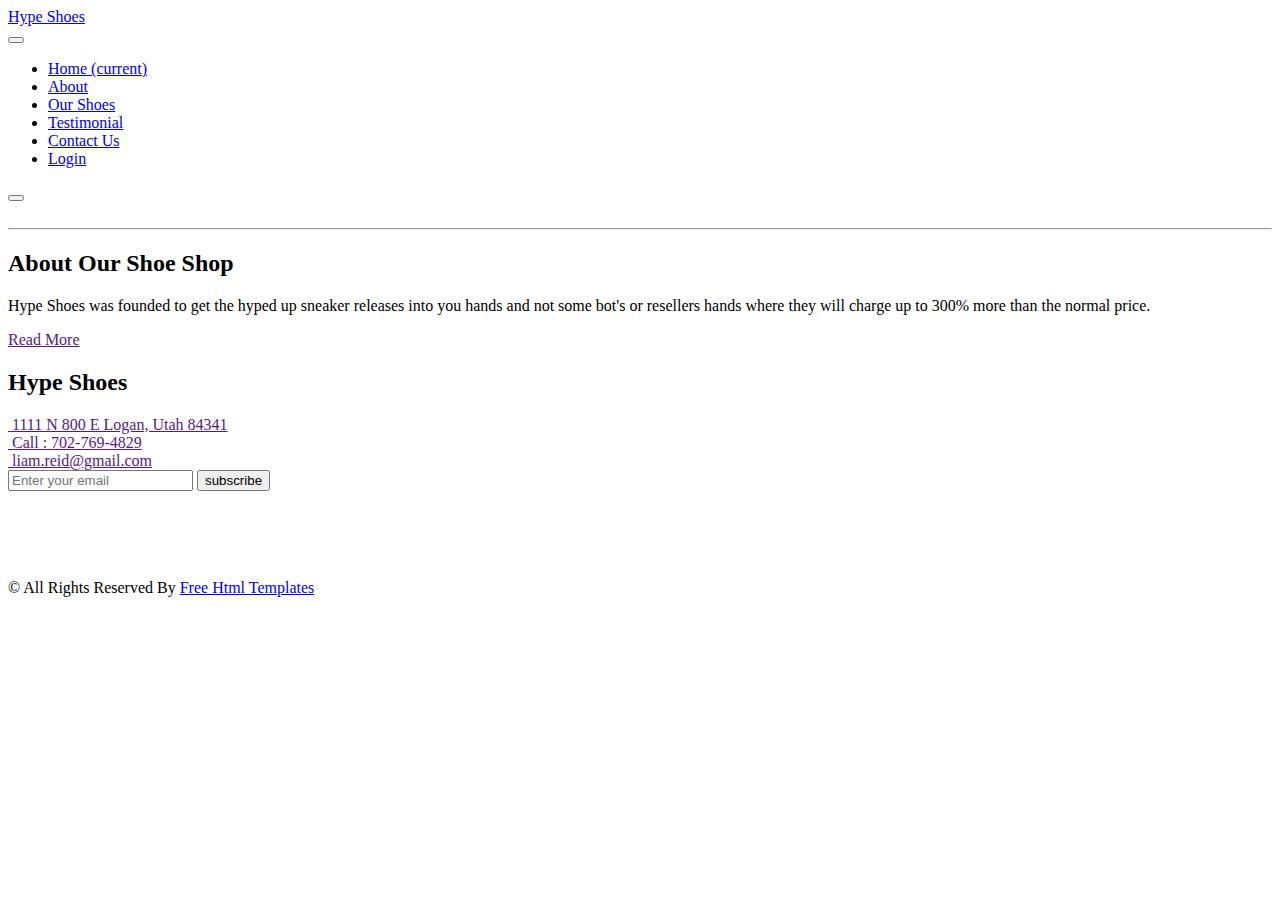
==== about.html @ 978c1749 "Create about.html" ====
<!DOCTYPE html>
<html>

<head>
  <!-- Basic -->
  <meta charset="utf-8" />
  <meta http-equiv="X-UA-Compatible" content="IE=edge" />
  <!-- Mobile Metas -->
  <meta name="viewport" content="width=device-width, initial-scale=1, shrink-to-fit=no" />
  <!-- Site Metas -->
  <meta name="keywords" content="info, about, learning, shoes, hype, history" />
  <meta name="description" content="The about page of Hype Shoes for consumers to learn more about the company" />
  <meta name="author" content="Liam Reid" />

  <title>Hype Shoes</title>

  <!-- slider stylesheet -->
  <link rel="stylesheet" type="text/css" href="https://cdnjs.cloudflare.com/ajax/libs/OwlCarousel2/2.1.3/assets/owl.carousel.min.css" />

  <!-- bootstrap core css -->
  <link rel="stylesheet" type="text/css" href="css/bootstrap.css" />

  <!-- fonts style -->
  <link href="https://fonts.googleapis.com/css?family=Baloo+Chettan|Dosis:400,600,700|Poppins:400,600,700&display=swap" rel="stylesheet" />
  <!-- Custom styles for this template -->
  <link href="css/style.css" rel="stylesheet" />
  <!-- responsive style -->
  <link href="css/responsive.css" rel="stylesheet" />
</head>

<body class="sub_page">
  <div class="hero_area">
    <!-- header section strats -->
    <div class="brand_box">
      <a class="navbar-brand" href="index.html">
        <span>
          Hype Shoes
        </span>
      </a>
    </div>
    <!-- end header section -->
  </div>

  <!-- nav section -->

  <section class="nav_section">
    <div class="container">
      <div class="custom_nav2">
        <nav class="navbar navbar-expand custom_nav-container ">
          <button class="navbar-toggler" type="button" data-toggle="collapse" data-target="#navbarSupportedContent" aria-controls="navbarSupportedContent" aria-expanded="false" aria-label="Toggle navigation">
            <span class="navbar-toggler-icon"></span>
          </button>

          <div class="collapse navbar-collapse" id="navbarSupportedContent">
            <div class="d-flex  flex-column flex-lg-row align-items-center">
              <ul class="navbar-nav  ">
                <li class="nav-item active">
                  <a class="nav-link" href="index.html">Home <span class="sr-only">(current)</span></a>
                </li>
                <li class="nav-item">
                  <a class="nav-link" href="about.html">About </a>
                </li>
                <li class="nav-item">
                  <a class="nav-link" href="shoes.html">Our Shoes </a>
                </li>
                <li class="nav-item">
                  <a class="nav-link" href="testimonial.html">Testimonial</a>
                </li>
                <li class="nav-item">
                  <a class="nav-link" href="contact.html">Contact Us</a>
                </li>
                <li class="nav-item">
                  <a class="nav-link" href="#">Login</a>
                </li>
              </ul>
              <form class="form-inline my-2 my-lg-0 ml-0 ml-lg-4 mb-3 mb-lg-0">
                <button class="btn  my-2 my-sm-0 nav_search-btn" type="submit"></button>
              </form>
            </div>
          </div>
        </nav>
      </div>
    </div>
  </section>

  <!-- end nav section -->

  <!-- about section -->

  <section class="about_section layout_padding">
    <div class="container-fluid">
      <div class="row">
        <div class="col-md-6 px-0">
          <div class="img-box">
            <img src="images/About_Shoe.jpeg" alt="">
          </div>
        </div>
        <div class="col-md-5">
          <div class="detail-box">
            <div class="heading_container">
              <hr>
              <h2>
                About Our Shoe Shop
              </h2>
            </div>
            <p>
              Hype Shoes was founded to get the hyped up sneaker releases into you hands and not some bot's or resellers hands where they will charge up to 300% more than the normal price.
            </p>
            <a href="">
              Read More
            </a>
          </div>
        </div>
      </div>
    </div>
  </section>

  <!-- end about section -->

  <!-- info section -->

  <section class="info_section layout_padding">
    <div class="container">
      <div class="info_logo">
        <h2>
          Hype Shoes
        </h2>
      </div>
      <div class="info_contact">
        <div class="row">
          <div class="col-md-4">
            <a href="">
              <img src="images/location.png" alt="">
              <span>
                1111 N 800 E Logan, Utah 84341
              </span>
            </a>
          </div>
          <div class="col-md-4">
            <a href="">
              <img src="images/call.png" alt="">
              <span>
                Call : 702-769-4829
              </span>
            </a>
          </div>
          <div class="col-md-4">
            <a href="">
              <img src="images/mail.png" alt="">
              <span>
                liam.reid@gmail.com
              </span>
            </a>
          </div>
        </div>
      </div>
      <div class="row">
        <div class="col-md-8 col-lg-9">
          <div class="info_form">
            <form action="">
              <input type="text" placeholder="Enter your email">
              <button>
                subscribe
              </button>
            </form>
          </div>
        </div>
        <div class="col-md-4 col-lg-3">
          <div class="info_social">
            <div>
              <a href="">
                <img src="images/facebook-logo-button.png" alt="">
              </a>
            </div>
            <div>
              <a href="">
                <img src="images/twitter-logo-button.png" alt="">
              </a>
            </div>
            <div>
              <a href="">
                <img src="images/linkedin.png" alt="">
              </a>
            </div>
            <div>
              <a href="">
                <img src="images/instagram.png" alt="">
              </a>
            </div>
          </div>
        </div>
      </div>

    </div>
  </section>

  <!-- end info section -->


  <!-- footer section -->
  <section class="container-fluid footer_section">
    <p>
      &copy; <span id="displayYear"></span> All Rights Reserved By
      <a href="https://html.design/">Free Html Templates</a>
    </p>
  </section>
  <!-- footer section -->


  <script type="text/javascript" src="js/jquery-3.4.1.min.js"></script>
  <script type="text/javascript" src="js/bootstrap.js"></script>
  <script type="text/javascript" src="js/custom.js"></script>
</body>

</html>
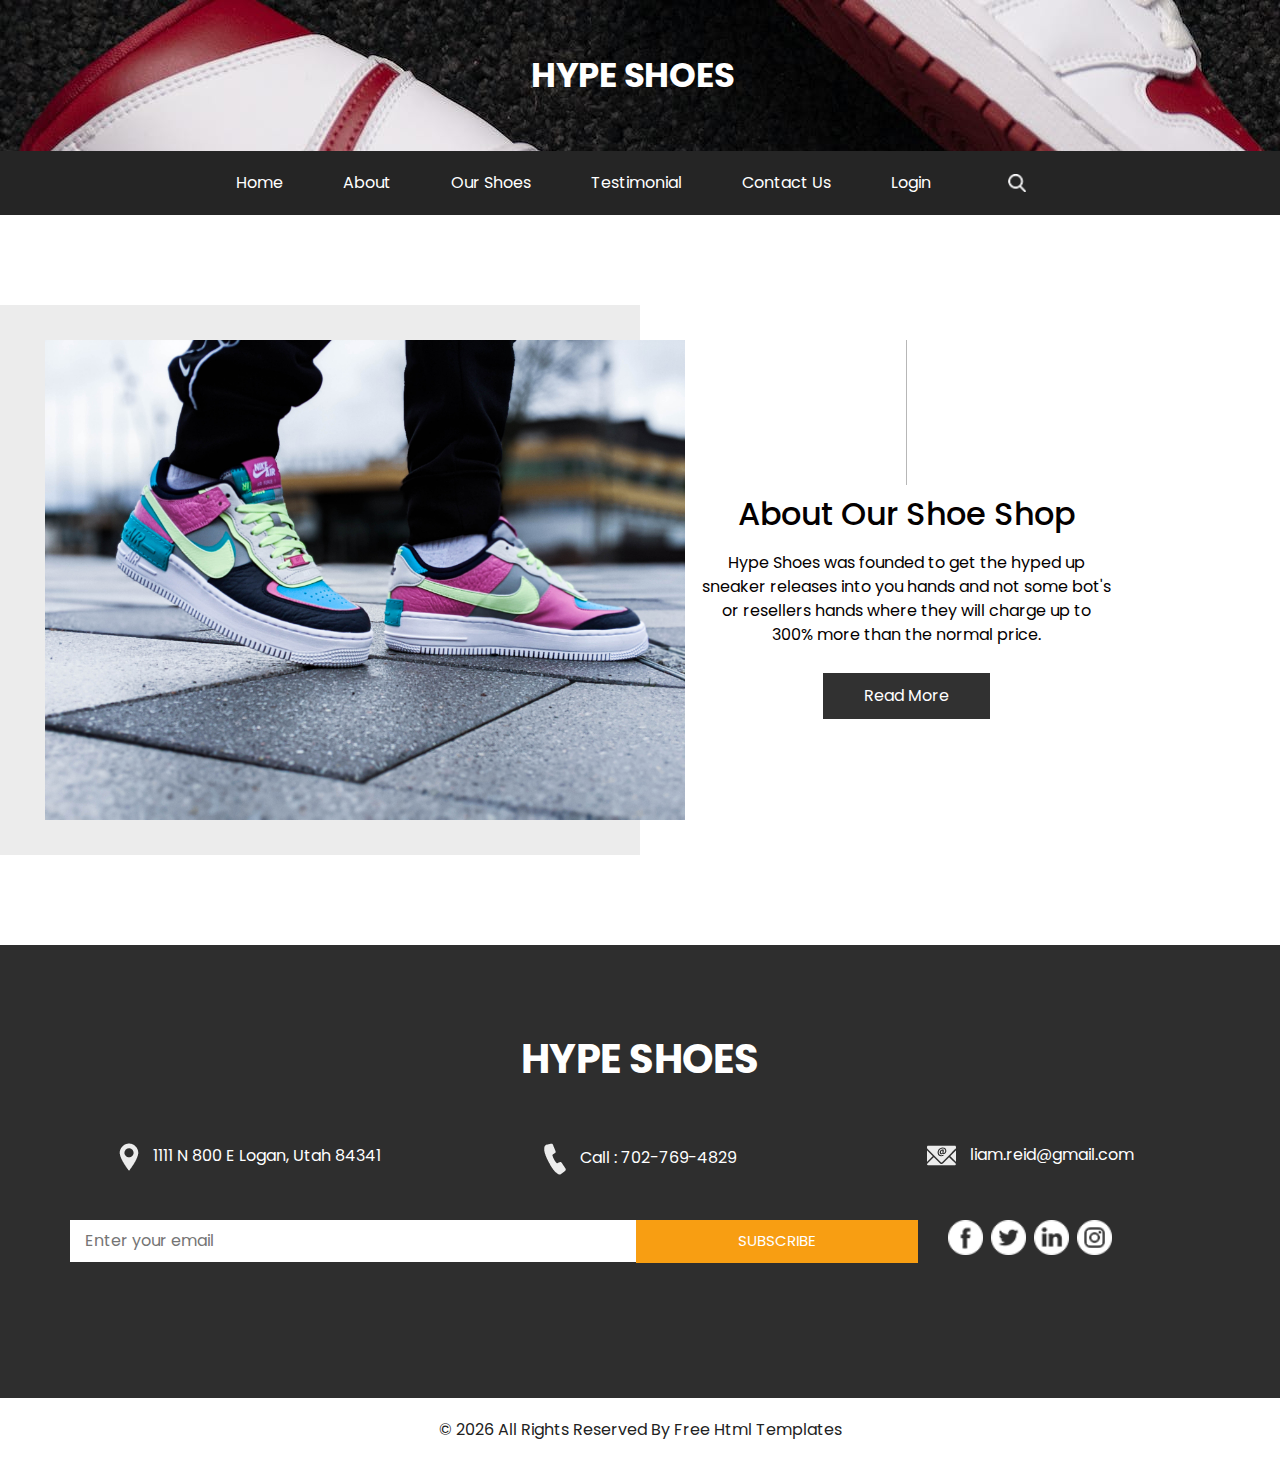
==== commit 3757a6bb: "Add files via upload" ====
--- a/about.html
+++ b/about.html
@@ -1,215 +1,219 @@
-<!DOCTYPE html>
-<html>
-
-<head>
-  <!-- Basic -->
-  <meta charset="utf-8" />
-  <meta http-equiv="X-UA-Compatible" content="IE=edge" />
-  <!-- Mobile Metas -->
-  <meta name="viewport" content="width=device-width, initial-scale=1, shrink-to-fit=no" />
-  <!-- Site Metas -->
-  <meta name="keywords" content="info, about, learning, shoes, hype, history" />
-  <meta name="description" content="The about page of Hype Shoes for consumers to learn more about the company" />
-  <meta name="author" content="Liam Reid" />
-
-  <title>Hype Shoes</title>
-
-  <!-- slider stylesheet -->
-  <link rel="stylesheet" type="text/css" href="https://cdnjs.cloudflare.com/ajax/libs/OwlCarousel2/2.1.3/assets/owl.carousel.min.css" />
-
-  <!-- bootstrap core css -->
-  <link rel="stylesheet" type="text/css" href="css/bootstrap.css" />
-
-  <!-- fonts style -->
-  <link href="https://fonts.googleapis.com/css?family=Baloo+Chettan|Dosis:400,600,700|Poppins:400,600,700&display=swap" rel="stylesheet" />
-  <!-- Custom styles for this template -->
-  <link href="css/style.css" rel="stylesheet" />
-  <!-- responsive style -->
-  <link href="css/responsive.css" rel="stylesheet" />
-</head>
-
-<body class="sub_page">
-  <div class="hero_area">
-    <!-- header section strats -->
-    <div class="brand_box">
-      <a class="navbar-brand" href="index.html">
-        <span>
-          Hype Shoes
-        </span>
-      </a>
-    </div>
-    <!-- end header section -->
-  </div>
-
-  <!-- nav section -->
-
-  <section class="nav_section">
-    <div class="container">
-      <div class="custom_nav2">
-        <nav class="navbar navbar-expand custom_nav-container ">
-          <button class="navbar-toggler" type="button" data-toggle="collapse" data-target="#navbarSupportedContent" aria-controls="navbarSupportedContent" aria-expanded="false" aria-label="Toggle navigation">
-            <span class="navbar-toggler-icon"></span>
-          </button>
-
-          <div class="collapse navbar-collapse" id="navbarSupportedContent">
-            <div class="d-flex  flex-column flex-lg-row align-items-center">
-              <ul class="navbar-nav  ">
-                <li class="nav-item active">
-                  <a class="nav-link" href="index.html">Home <span class="sr-only">(current)</span></a>
-                </li>
-                <li class="nav-item">
-                  <a class="nav-link" href="about.html">About </a>
-                </li>
-                <li class="nav-item">
-                  <a class="nav-link" href="shoes.html">Our Shoes </a>
-                </li>
-                <li class="nav-item">
-                  <a class="nav-link" href="testimonial.html">Testimonial</a>
-                </li>
-                <li class="nav-item">
-                  <a class="nav-link" href="contact.html">Contact Us</a>
-                </li>
-                <li class="nav-item">
-                  <a class="nav-link" href="#">Login</a>
-                </li>
-              </ul>
-              <form class="form-inline my-2 my-lg-0 ml-0 ml-lg-4 mb-3 mb-lg-0">
-                <button class="btn  my-2 my-sm-0 nav_search-btn" type="submit"></button>
-              </form>
-            </div>
-          </div>
-        </nav>
-      </div>
-    </div>
-  </section>
-
-  <!-- end nav section -->
-
-  <!-- about section -->
-
-  <section class="about_section layout_padding">
-    <div class="container-fluid">
-      <div class="row">
-        <div class="col-md-6 px-0">
-          <div class="img-box">
-            <img src="images/About_Shoe.jpeg" alt="">
-          </div>
-        </div>
-        <div class="col-md-5">
-          <div class="detail-box">
-            <div class="heading_container">
-              <hr>
-              <h2>
-                About Our Shoe Shop
-              </h2>
-            </div>
-            <p>
-              Hype Shoes was founded to get the hyped up sneaker releases into you hands and not some bot's or resellers hands where they will charge up to 300% more than the normal price.
-            </p>
-            <a href="">
-              Read More
-            </a>
-          </div>
-        </div>
-      </div>
-    </div>
-  </section>
-
-  <!-- end about section -->
-
-  <!-- info section -->
-
-  <section class="info_section layout_padding">
-    <div class="container">
-      <div class="info_logo">
-        <h2>
-          Hype Shoes
-        </h2>
-      </div>
-      <div class="info_contact">
-        <div class="row">
-          <div class="col-md-4">
-            <a href="">
-              <img src="images/location.png" alt="">
-              <span>
-                1111 N 800 E Logan, Utah 84341
-              </span>
-            </a>
-          </div>
-          <div class="col-md-4">
-            <a href="">
-              <img src="images/call.png" alt="">
-              <span>
-                Call : 702-769-4829
-              </span>
-            </a>
-          </div>
-          <div class="col-md-4">
-            <a href="">
-              <img src="images/mail.png" alt="">
-              <span>
-                liam.reid@gmail.com
-              </span>
-            </a>
-          </div>
-        </div>
-      </div>
-      <div class="row">
-        <div class="col-md-8 col-lg-9">
-          <div class="info_form">
-            <form action="">
-              <input type="text" placeholder="Enter your email">
-              <button>
-                subscribe
-              </button>
-            </form>
-          </div>
-        </div>
-        <div class="col-md-4 col-lg-3">
-          <div class="info_social">
-            <div>
-              <a href="">
-                <img src="images/facebook-logo-button.png" alt="">
-              </a>
-            </div>
-            <div>
-              <a href="">
-                <img src="images/twitter-logo-button.png" alt="">
-              </a>
-            </div>
-            <div>
-              <a href="">
-                <img src="images/linkedin.png" alt="">
-              </a>
-            </div>
-            <div>
-              <a href="">
-                <img src="images/instagram.png" alt="">
-              </a>
-            </div>
-          </div>
-        </div>
-      </div>
-
-    </div>
-  </section>
-
-  <!-- end info section -->
-
-
-  <!-- footer section -->
-  <section class="container-fluid footer_section">
-    <p>
-      &copy; <span id="displayYear"></span> All Rights Reserved By
-      <a href="https://html.design/">Free Html Templates</a>
-    </p>
-  </section>
-  <!-- footer section -->
-
-
-  <script type="text/javascript" src="js/jquery-3.4.1.min.js"></script>
-  <script type="text/javascript" src="js/bootstrap.js"></script>
-  <script type="text/javascript" src="js/custom.js"></script>
-</body>
-
-</html>
+<!DOCTYPE html>
+<html>
+
+<head>
+  <!-- Basic -->
+  <meta charset="utf-8" />
+  <meta http-equiv="X-UA-Compatible" content="IE=edge" />
+  <!-- Mobile Metas -->
+  <meta name="viewport" content="width=device-width, initial-scale=1, shrink-to-fit=no" />
+  <!-- Site Metas -->
+  <meta name="keywords" content="" />
+  <meta name="description" content="The about page of Hype Shoes for consumers to learn more about the company" />
+  <meta name="author" content="Liam Reid" />
+
+  <title>Hype Shoes</title>
+
+  <!-- slider stylesheet -->
+  <link rel="stylesheet" type="text/css" href="https://cdnjs.cloudflare.com/ajax/libs/OwlCarousel2/2.1.3/assets/owl.carousel.min.css" />
+
+  <!-- bootstrap core css -->
+  <link rel="stylesheet" type="text/css" href="css/bootstrap.css" />
+
+  <!-- fonts style -->
+  <link rel="preconnect" href="https://fonts.googleapis.com">
+  <link rel="preconnect" href="https://fonts.gstatic.com" crossorigin>
+  <link href="https://fonts.googleapis.com/css?family=Baloo+Chettan|Dosis:400,600,700|Poppins:400,600,700&display=swap" rel="stylesheet" />
+  <!-- Custom styles for this template -->
+  <link href="css/style.css" rel="stylesheet" />
+  <!-- responsive style -->
+  <link href="css/responsive.css" rel="stylesheet" />
+
+  <link rel="shortcut icon" href="favicon.ico">
+</head>
+
+<body class="sub_page">
+  <div class="hero_area">
+    <!-- header section strats -->
+    <div class="brand_box">
+      <a class="navbar-brand" href="index.html">
+        <span>
+          Hype Shoes
+        </span>
+      </a>
+    </div>
+    <!-- end header section -->
+  </div>
+
+  <!-- nav section -->
+
+  <section class="nav_section">
+    <div class="container">
+      <div class="custom_nav2">
+        <nav class="navbar navbar-expand custom_nav-container ">
+          <button class="navbar-toggler" type="button" data-toggle="collapse" data-target="#navbarSupportedContent" aria-controls="navbarSupportedContent" aria-expanded="false" aria-label="Toggle navigation">
+            <span class="navbar-toggler-icon"></span>
+          </button>
+
+          <div class="collapse navbar-collapse" id="navbarSupportedContent">
+            <div class="d-flex  flex-column flex-lg-row align-items-center">
+              <ul class="navbar-nav  ">
+                <li class="nav-item active">
+                  <a class="nav-link" href="index.html">Home <span class="sr-only">(current)</span></a>
+                </li>
+                <li class="nav-item">
+                  <a class="nav-link" href="about.html">About </a>
+                </li>
+                <li class="nav-item">
+                  <a class="nav-link" href="shoes.html">Our Shoes </a>
+                </li>
+                <li class="nav-item">
+                  <a class="nav-link" href="testimonial.html">Testimonial</a>
+                </li>
+                <li class="nav-item">
+                  <a class="nav-link" href="contact.html">Contact Us</a>
+                </li>
+                <li class="nav-item">
+                  <a class="nav-link" href="#">Login</a>
+                </li>
+              </ul>
+              <form class="form-inline my-2 my-lg-0 ml-0 ml-lg-4 mb-3 mb-lg-0">
+                <button class="btn  my-2 my-sm-0 nav_search-btn" type="submit"></button>
+              </form>
+            </div>
+          </div>
+        </nav>
+      </div>
+    </div>
+  </section>
+
+  <!-- end nav section -->
+
+  <!-- about section -->
+
+  <section class="about_section layout_padding">
+    <div class="container-fluid">
+      <div class="row">
+        <div class="col-md-6 px-0">
+          <div class="img-box">
+            <img src="images/About_Shoe.jpeg" alt="">
+          </div>
+        </div>
+        <div class="col-md-5">
+          <div class="detail-box">
+            <div class="heading_container">
+              <hr>
+              <h2>
+                About Our Shoe Shop
+              </h2>
+            </div>
+            <p>
+              Hype Shoes was founded to get the hyped up sneaker releases into you hands and not some bot's or resellers hands where they will charge up to 300% more than the normal price.
+            </p>
+            <a href="">
+              Read More
+            </a>
+          </div>
+        </div>
+      </div>
+    </div>
+  </section>
+
+  <!-- end about section -->
+
+  <!-- info section -->
+
+  <section class="info_section layout_padding">
+    <div class="container">
+      <div class="info_logo">
+        <h2>
+          Hype Shoes
+        </h2>
+      </div>
+      <div class="info_contact">
+        <div class="row">
+          <div class="col-md-4">
+            <a href="">
+              <img src="images/location.png" alt="">
+              <span>
+                1111 N 800 E Logan, Utah 84341
+              </span>
+            </a>
+          </div>
+          <div class="col-md-4">
+            <a href="">
+              <img src="images/call.png" alt="">
+              <span>
+                Call : 702-769-4829
+              </span>
+            </a>
+          </div>
+          <div class="col-md-4">
+            <a href="">
+              <img src="images/mail.png" alt="">
+              <span>
+                liam.reid@gmail.com
+              </span>
+            </a>
+          </div>
+        </div>
+      </div>
+      <div class="row">
+        <div class="col-md-8 col-lg-9">
+          <div class="info_form">
+            <form action="">
+              <input type="text" placeholder="Enter your email">
+              <button>
+                subscribe
+              </button>
+            </form>
+          </div>
+        </div>
+        <div class="col-md-4 col-lg-3">
+          <div class="info_social">
+            <div>
+              <a href="">
+                <img src="images/facebook-logo-button.png" alt="">
+              </a>
+            </div>
+            <div>
+              <a href="">
+                <img src="images/twitter-logo-button.png" alt="">
+              </a>
+            </div>
+            <div>
+              <a href="">
+                <img src="images/linkedin.png" alt="">
+              </a>
+            </div>
+            <div>
+              <a href="">
+                <img src="images/instagram.png" alt="">
+              </a>
+            </div>
+          </div>
+        </div>
+      </div>
+
+    </div>
+  </section>
+
+  <!-- end info section -->
+
+
+  <!-- footer section -->
+  <section class="container-fluid footer_section">
+    <p>
+      &copy; <span id="displayYear"></span> All Rights Reserved By
+      <a href="https://html.design/">Free Html Templates</a>
+    </p>
+  </section>
+  <!-- footer section -->
+
+
+  <script type="text/javascript" src="js/common.js"></script>
+  <script type="text/javascript" src="js/bootstrap.js"></script>
+  <script type="text/javascript" src="js/custom.js"></script>
+</body>
+
+</html>--- a/css/style.css
+++ b/css/style.css
@@ -0,0 +1,720 @@
+body {
+  font-family: "Poppins", sans-serif;
+  color: #040000;
+  background-color: #ffffff;
+}
+
+.layout_padding {
+  padding: 90px 0;
+}
+
+.layout_padding2 {
+  padding: 45px 0;
+}
+
+.layout_padding2-top {
+  padding-top: 45px;
+}
+
+.layout_padding2-bottom {
+  padding-bottom: 45px;
+}
+
+.layout_padding-top {
+  padding-top: 90px;
+}
+
+.layout_padding-bottom {
+  padding-bottom: 90px;
+}
+
+/*header section*/
+.sub_page .brand_box {
+  position: relative;
+  background-image: url(../images/JORDAN.jpeg);
+  padding: 45px 0;
+}
+
+.sub_page .nav_section {
+  margin-top: 0;
+  background-color: #252525;
+}
+
+.brand_box {
+  position: absolute;
+  top: 0;
+  left: 0;
+  z-index: 9;
+  width: 100%;
+  display: -webkit-box;
+  display: -ms-flexbox;
+  display: flex;
+  -webkit-box-pack: center;
+      -ms-flex-pack: center;
+          justify-content: center;
+}
+
+.brand_box .navbar-brand span {
+  font-size: 34px;
+  font-weight: bold;
+  color: #ffffff;
+  text-transform: uppercase;
+}
+
+a,
+a:hover,
+a:focus {
+  text-decoration: none;
+}
+
+a:hover,
+a:focus {
+  color: initial;
+}
+
+.btn,
+.btn:focus {
+  outline: none !important;
+  -webkit-box-shadow: none;
+          box-shadow: none;
+}
+
+.custom_nav-container {
+  z-index: 99999;
+  padding: 15px 0;
+}
+
+.custom_nav-container .navbar-toggler {
+  outline: none;
+}
+
+.custom_nav-container .navbar-toggler .navbar-toggler-icon {
+  background-image: url(../images/menu.png);
+  background-size: 42px;
+}
+
+.custom_nav-container .nav_search-btn {
+  margin: auto;
+}
+
+/*end header section*/
+/* slider section */
+.slider_section div#carouselExampleControls {
+  overflow: hidden;
+}
+
+.slider_section .img-box img {
+  width: 100%;
+}
+
+.slider_section .carousel-control-prev,
+.slider_section .carousel-control-next {
+  width: 90px;
+  height: 90px;
+  background-color: #252525;
+  opacity: 1;
+  top: 50%;
+  -webkit-transform: translateY(-50%);
+          transform: translateY(-50%);
+  background-repeat: no-repeat;
+  background-size: 12px;
+}
+
+.slider_section .carousel-control-prev:hover,
+.slider_section .carousel-control-next:hover {
+  opacity: 0.9;
+}
+
+.slider_section .carousel-control-prev {
+  border-radius: 0 100% 100% 0;
+  background-image: url(../images/prev.png);
+  left: -50px;
+  background-position: 58px center;
+}
+
+.slider_section .carousel-control-next {
+  border-radius: 100% 0 0 100%;
+  background-image: url(../images/next.png);
+  right: -45px;
+  background-position: 20px center;
+}
+
+/* end slider section */
+.nav_section {
+  margin-top: -32px;
+}
+
+.nav_section .custom_nav2 .custom_nav-container {
+  padding: 10px 0;
+  background-color: #252525;
+  border-radius: 5px;
+}
+
+.nav_section .custom_nav2 .custom_nav-container .navbar-nav .nav-item .nav-link {
+  padding: 10px 30px;
+  color: #ffffff;
+  text-align: center;
+  position: relative;
+}
+
+.nav_section .custom_nav2 #navbarSupportedContent {
+  -webkit-box-pack: center;
+      -ms-flex-pack: center;
+          justify-content: center;
+}
+
+.nav_section .custom_nav-container .nav_search-btn {
+  background-image: url(../images/search-icon.png);
+  background-size: 18px;
+  background-repeat: no-repeat;
+  width: 35px;
+  height: 35px;
+  padding: 0;
+  border: none;
+  margin: 0 40px 0 15px;
+  background-position: center;
+}
+
+.shop_section .box {
+  display: -webkit-box;
+  display: -ms-flexbox;
+  display: flex;
+  -webkit-box-orient: vertical;
+  -webkit-box-direction: normal;
+      -ms-flex-direction: column;
+          flex-direction: column;
+  -webkit-box-align: center;
+      -ms-flex-align: center;
+          align-items: center;
+  text-align: center;
+}
+
+.shop_section .box .detail-box h2 {
+  font-weight: bold;
+  font-size: 3rem;
+  text-transform: uppercase;
+}
+
+.shop_section .box .detail-box p {
+  margin-bottom: 0;
+}
+
+.shop_section .box .img-box img {
+  max-width: 100%;
+}
+
+.shop_section .box .btn-box {
+  margin-top: 25px;
+}
+
+.shop_section .box .btn-box a {
+  display: inline-block;
+  padding: 8px 40px;
+  background-color: #313131;
+  border: 1px solid #313131;
+  color: #ffffff;
+}
+
+.shop_section .box .btn-box a:hover {
+  background-color: transparent;
+  color: #313131;
+}
+
+.about_section .img-box {
+  padding: 35px 0;
+  background-color: #ececec;
+}
+
+.about_section .img-box img {
+  width: 100%;
+  -webkit-transform: translateX(45px);
+          transform: translateX(45px);
+}
+
+.about_section .detail-box {
+  text-align: center;
+  padding: 35px 45px;
+}
+
+.about_section .detail-box .heading_container {
+  display: -webkit-box;
+  display: -ms-flexbox;
+  display: flex;
+  -webkit-box-orient: vertical;
+  -webkit-box-direction: normal;
+      -ms-flex-direction: column;
+          flex-direction: column;
+  -webkit-box-align: center;
+      -ms-flex-align: center;
+          align-items: center;
+}
+
+.about_section .detail-box .heading_container hr {
+  width: 1px;
+  height: 145px;
+  margin: 0;
+  border: none;
+  background-color: #b7b7b7;
+  margin-bottom: 10px;
+}
+
+.about_section .detail-box p {
+  margin-top: 10px;
+}
+
+.about_section .detail-box a {
+  display: inline-block;
+  padding: 10px 40px;
+  background-color: #313131;
+  border: 1px solid #313131;
+  color: #ffffff;
+  margin-top: 10px;
+}
+
+.about_section .detail-box a:hover {
+  background-color: transparent;
+  color: #313131;
+}
+
+.shoe_section .heading_container {
+  display: -webkit-box;
+  display: -ms-flexbox;
+  display: flex;
+  -webkit-box-align: center;
+      -ms-flex-align: center;
+          align-items: center;
+  margin-bottom: 35px;
+}
+
+.shoe_section .heading_container hr {
+  width: 20%;
+  height: 1px;
+  border: none;
+  margin: 0;
+  margin-right: 10px;
+  background-color: #b7b7b7;
+}
+
+.shoe_section .heading_container h2 {
+  margin: 0;
+}
+
+.shoe_section .shoe_container {
+  display: -webkit-box;
+  display: -ms-flexbox;
+  display: flex;
+  -ms-flex-wrap: wrap;
+      flex-wrap: wrap;
+  -webkit-box-pack: center;
+      -ms-flex-pack: center;
+          justify-content: center;
+}
+
+.shoe_section .shoe_container .box {
+  -webkit-box-flex: 0;
+      -ms-flex: 0 0 31.33%;
+          flex: 0 0 31.33%;
+  margin: 1%;
+  position: relative;
+  overflow: hidden;
+}
+
+.shoe_section .shoe_container .box img {
+  width: 100%;
+}
+
+.shoe_section .shoe_container .box .link_box {
+  position: absolute;
+  left: 0;
+  top: 100%;
+  width: 100%;
+  height: 100%;
+  opacity: 0;
+  background-color: #252525;
+  color: #ffffff;
+  display: -webkit-box;
+  display: -ms-flexbox;
+  display: flex;
+  -webkit-box-orient: vertical;
+  -webkit-box-direction: normal;
+      -ms-flex-direction: column;
+          flex-direction: column;
+  -webkit-box-align: center;
+      -ms-flex-align: center;
+          align-items: center;
+  -webkit-box-pack: center;
+      -ms-flex-pack: center;
+          justify-content: center;
+  -webkit-transition: all 0.3s;
+  transition: all 0.3s;
+}
+
+.shoe_section .shoe_container .box .link_box h5 {
+  text-transform: uppercase;
+  margin-bottom: 25px;
+}
+
+.shoe_section .shoe_container .box .link_box a {
+  display: inline-block;
+  padding: 7px 35px;
+  border: 1px solid #ffffff;
+  color: #ffffff;
+  font-size: 15px;
+}
+
+.shoe_section .shoe_container .box .link_box a:hover {
+  background-color: #ffffff;
+  color: #000000;
+}
+
+.shoe_section .shoe_container .box:hover .link_box {
+  top: 0;
+  opacity: 0.9;
+}
+
+.client_section .heading_container {
+  display: -webkit-box;
+  display: -ms-flexbox;
+  display: flex;
+  -webkit-box-align: center;
+      -ms-flex-align: center;
+          align-items: center;
+  -webkit-box-pack: center;
+      -ms-flex-pack: center;
+          justify-content: center;
+}
+
+.client_section .heading_container hr {
+  width: 20%;
+  height: 1px;
+  border: none;
+  margin: 0;
+  margin-left: 10px;
+  background-color: #b7b7b7;
+}
+
+.client_section .client_container {
+  display: -webkit-box;
+  display: -ms-flexbox;
+  display: flex;
+  -webkit-box-orient: vertical;
+  -webkit-box-direction: normal;
+      -ms-flex-direction: column;
+          flex-direction: column;
+  -webkit-box-align: center;
+      -ms-flex-align: center;
+          align-items: center;
+  text-align: center;
+  width: 85%;
+  margin: auto;
+}
+
+.client_section .client_container .img-box {
+  width: 175px;
+  border-radius: 100%;
+}
+
+.client_section .client_container .img-box img {
+  width: 100%;
+}
+
+.client_section .client_container .detail-box {
+  margin-top: 25px;
+}
+
+.client_section .client_container .detail-box h5 {
+  color: #1d1b28;
+  margin-bottom: 15px;
+}
+
+.client_section .client_container .detail-box p {
+  color: #1d1b28;
+  margin: 20px;
+}
+
+.client_section .client_container .detail-box p img {
+  width: 25px;
+  margin: 3px 10px;
+}
+
+.client_section .client_container .detail-box img {
+  width: 60px;
+}
+
+.client_section .carousel-control-prev,
+.client_section .carousel-control-next {
+  width: 50px;
+  height: 50px;
+  border-radius: 100%;
+  background-color: #313131;
+  opacity: 1;
+  top: 28%;
+  background-repeat: no-repeat;
+  background-position: center;
+  background-size: 10px;
+}
+
+.client_section .carousel-control-prev:hover,
+.client_section .carousel-control-next:hover {
+  background-color: #000000;
+}
+
+.client_section .carousel-control-prev {
+  background-image: url(../images/prev.png);
+  left: 15%;
+}
+
+.client_section .carousel-control-next {
+  background-image: url(../images/next.png);
+  right: 15%;
+}
+
+/* contact section */
+.contact_section {
+  position: relative;
+}
+
+.contact_section .heading_container {
+  display: -webkit-box;
+  display: -ms-flexbox;
+  display: flex;
+  -webkit-box-align: center;
+      -ms-flex-align: center;
+          align-items: center;
+  margin-bottom: 35px;
+}
+
+.contact_section .heading_container hr {
+  width: 20%;
+  height: 1px;
+  border: none;
+  margin: 0;
+  margin-right: 10px;
+  background-color: #b7b7b7;
+}
+
+.contact_section .heading_container h2 {
+  margin: 0;
+}
+
+.contact_section input::-webkit-input-placeholder {
+  color: #000;
+}
+
+.contact_section input:-ms-input-placeholder {
+  color: #000;
+}
+
+.contact_section input::-ms-input-placeholder {
+  color: #000;
+}
+
+.contact_section input::placeholder {
+  color: #000;
+}
+
+.contact_section input {
+  border: none;
+  outline: none;
+  height: 45px;
+  width: 100%;
+  margin: 10px 0;
+  -webkit-box-shadow: 0 0 5px 0 rgba(0, 0, 0, 0.25);
+          box-shadow: 0 0 5px 0 rgba(0, 0, 0, 0.25);
+  padding-left: 15px;
+}
+
+.contact_section input::-webkit-input-placeholder {
+  color: #ac9784;
+  text-transform: uppercase;
+  font-size: 15px;
+}
+
+.contact_section input:-ms-input-placeholder {
+  color: #ac9784;
+  text-transform: uppercase;
+  font-size: 15px;
+}
+
+.contact_section input::-ms-input-placeholder {
+  color: #ac9784;
+  text-transform: uppercase;
+  font-size: 15px;
+}
+
+.contact_section input::placeholder {
+  color: #ac9784;
+  text-transform: uppercase;
+  font-size: 15px;
+}
+
+.contact_section input.message_input {
+  height: 100px;
+}
+
+.contact_form-container {
+  padding: 15px 15px 15px 0;
+}
+
+.contact_form-container button {
+  border: none;
+  background-color: #fd9e2e;
+  color: #fff;
+  padding: 10px 55px;
+  font-size: 15px;
+  text-transform: uppercase;
+  margin-top: 35px;
+}
+
+.map_container {
+  height: 350px;
+}
+
+.map_container .map-responsive {
+  height: 100%;
+}
+
+/* contact section */
+/* info section */
+.info_section {
+  background-color: #2e2e2e;
+  color: #ffffff;
+}
+
+.info_section h6 {
+  font-weight: bold;
+}
+
+.info_section .info_logo h2 {
+  font-size: 2.5rem;
+  text-align: center;
+  text-transform: uppercase;
+  font-weight: bold;
+}
+
+.info_section .info_contact {
+  margin-top: 60px;
+  margin-bottom: 45px;
+}
+
+.info_section .info_contact .col-md-4 {
+  display: -webkit-box;
+  display: -ms-flexbox;
+  display: flex;
+  -webkit-box-pack: center;
+      -ms-flex-pack: center;
+          justify-content: center;
+}
+
+.info_section .info_contact a {
+  color: #ffffff;
+}
+
+.info_section .info_contact img {
+  max-width: 100%;
+  margin-right: 10px;
+}
+
+.info_section .info_form {
+  margin: 0 auto;
+  margin-bottom: 45px;
+}
+
+.info_section .info_form h4 {
+  text-transform: uppercase;
+  text-align: center;
+  margin-bottom: 20px;
+}
+
+.info_section .info_form form {
+  display: -webkit-box;
+  display: -ms-flexbox;
+  display: flex;
+  -webkit-box-align: center;
+      -ms-flex-align: center;
+          align-items: center;
+}
+
+.info_section .info_form form input {
+  background-color: #ffffff;
+  border: none;
+  -webkit-box-flex: 2.5;
+      -ms-flex: 2.5;
+          flex: 2.5;
+  outline: none;
+  color: #000000;
+  min-height: 42.4px;
+  padding-left: 15px;
+}
+
+.info_section .info_form form input ::-webkit-input-placeholder {
+  color: #ffffff;
+  opacity: 0.2;
+}
+
+.info_section .info_form form input :-ms-input-placeholder {
+  color: #ffffff;
+  opacity: 0.2;
+}
+
+.info_section .info_form form input ::-ms-input-placeholder {
+  color: #ffffff;
+  opacity: 0.2;
+}
+
+.info_section .info_form form input ::placeholder {
+  color: #ffffff;
+  opacity: 0.2;
+}
+
+.info_section .info_form form button {
+  -webkit-box-flex: 1;
+      -ms-flex: 1;
+          flex: 1;
+  display: inline-block;
+  padding: 9px 30px;
+  background-color: #f89e12;
+  border: 1px solid #f89e12;
+  color: #ffffff;
+  font-size: 15px;
+  text-transform: uppercase;
+}
+
+.info_section .info_form form button:hover {
+  background-color: transparent;
+  color: #f89e12;
+}
+
+.info_section .box {
+  display: -webkit-box;
+  display: -ms-flexbox;
+  display: flex;
+}
+
+.info_section .info_social {
+  display: -webkit-box;
+  display: -ms-flexbox;
+  display: flex;
+}
+
+.info_section .info_social img {
+  width: 35px;
+  margin-right: 8px;
+}
+
+/* end info section */
+/* footer section*/
+.footer_section {
+  background-color: #ffffff;
+  padding: 20px 15px;
+}
+
+.footer_section p {
+  margin: 0;
+  text-align: center;
+  color: #222222;
+}
+
+.footer_section a {
+  color: #222222;
+}
--- a/css/responsive.css
+++ b/css/responsive.css
@@ -0,0 +1,130 @@
+@media (max-width: 1400px) {}
+
+@media (max-width: 1120px) {}
+
+@media (max-width: 992px) {
+
+    .custom_nav2 .navbar-nav {
+        flex-wrap: wrap;
+    }
+
+    .custom_nav2 .nav-item {
+        flex-basis: 33.333%;
+    }
+
+    .nav_section .custom_nav-container .nav_search-btn {
+        margin: auto;
+    }
+
+    .about_section .detail-box .heading_container hr {
+        height: 75px;
+    }
+
+    .about_section .detail-box {
+        padding-right: 0;
+    }
+}
+
+@media (max-width: 768px) {
+
+    .slider_section .carousel-control-prev,
+    .slider_section .carousel-control-next {
+        display: none;
+    }
+
+
+
+    .about_section .detail-box .heading_container hr {
+        height: 145px;
+    }
+
+    .about_section .img-box {
+        padding: 0 25px;
+    }
+
+    .about_section .img-box img {
+        transform: translateY(45px);
+    }
+
+    .about_section .detail-box {
+        padding: 0;
+        margin-top: 75px;
+    }
+
+    .shoe_section .shoe_container .box {
+        flex: 0 0 47%;
+        margin: 1.5%;
+    }
+
+    .client_section .client_container {
+        width: 100%;
+    }
+
+    .contact_form-container {
+        margin-bottom: 35px;
+    }
+
+    .contact_form-container {
+        padding: 0;
+    }
+
+    .info_section .info_contact .col-md-4 {
+        display: flex;
+        flex-direction: column;
+        align-items: center;
+        margin-bottom: 20px;
+        text-align: center;
+    }
+
+
+    .info_section .info_social {
+        justify-content: center;
+    }
+}
+
+@media (max-width: 576px) {
+    .custom_nav2 .nav-item {
+        flex-basis: 50%;
+    }
+
+    .shoe_section .shoe_container .box {
+        flex: 0 0 97%;
+        margin: 3% 1.5%;
+    }
+
+    .info_section .info_form form {
+        flex-direction: column;
+        align-items: center;
+    }
+
+    .info_section .info_form form input {
+        width: 100%;
+    }
+
+    .info_section .info_form form button {
+        margin-top: 15px;
+    }
+}
+
+
+@media (max-width: 480px) {
+    .custom_nav2 .nav-item {
+        flex-basis: 100%;
+    }
+
+    .client_section .carousel-control-prev,
+    .client_section .carousel-control-next {
+        display: none;
+    }
+}
+
+@media (max-width: 400px) {}
+
+@media (max-width: 360px) {}
+
+@media (min-width: 1200px) {
+    .container {
+        max-width: 1170px;
+    }
+
+}